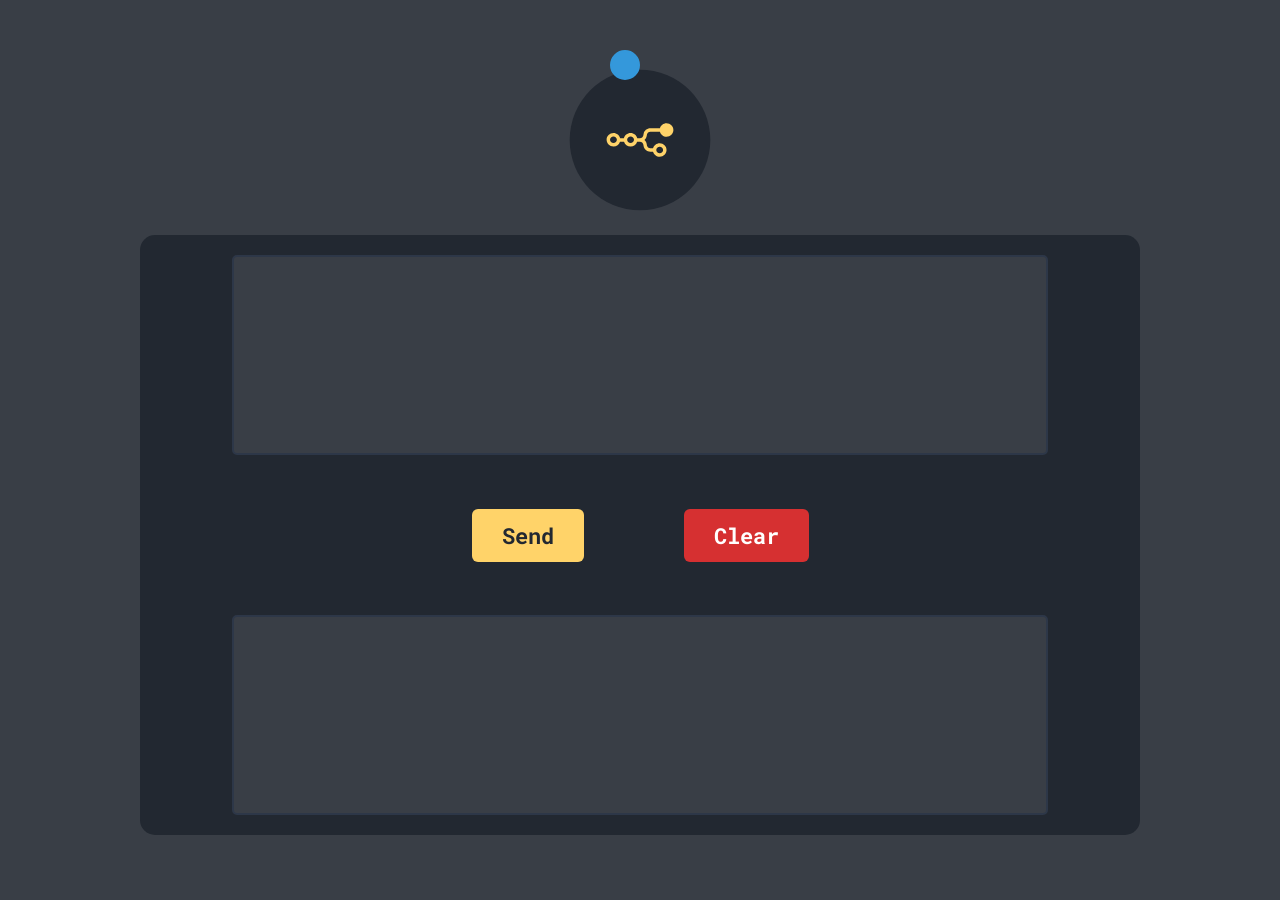
==== frontend/index.html @ 5e947138 "First commit: AI Prompt App layout and styling" ====
<!DOCTYPE html>
<html lang="en">
<head>
    <meta charset="UTF-8">
    <meta name="viewport" content="width=device-width, initial-scale=1.0">
    <link rel="stylesheet" href="style.css">
    <link rel="preconnect" href="https://fonts.googleapis.com">
    <link rel="preconnect" href="https://fonts.gstatic.com" crossorigin>
    <link href="https://fonts.googleapis.com/css2?family=Roboto+Mono:ital,wght@0,100..700;1,100..700&display=swap" rel="stylesheet">
    <link rel="icon" type="image/svg+xml" href="assets/logo/logo.svg">
    <title>AI Prompt App</title>
</head>
<body>
    <div class="app-layout">
        <svg class="app-logo" xmlns="http://w3.org" viewBox="0 0 512 512" width="100%" height="100%">
            <circle cx="256" cy="256" r="240" fill="#222831"/>
            <g transform="matrix(9.5, 0, 0, 9.5, 142, 142)">
                <path d="M24,8.4C24,9.725 22.898,10.8 21.538,10.8C20.392,10.8 19.428,10.035 19.154,9L15.718,9C15.116,9 14.603,9.424 14.504,10.003L14.403,10.595C14.308,11.142 14.025,11.639 13.603,12C14.015,12.354 14.307,12.844 14.403,13.405L14.503,13.997C14.609,14.581 15.126,15.007 15.719,15L16.694,15C16.967,13.965 17.931,13.2 19.078,13.2C20.438,13.2 21.539,14.275 21.539,15.6C21.539,16.925 20.436,18 19.078,18C17.931,18 16.968,17.235 16.694,16.2L15.719,16.2C14.515,16.2 13.489,15.352 13.291,14.195L13.19,13.603C13.084,13.02 12.568,12.594 11.976,12.6L10.97,12.6C10.662,13.584 9.724,14.3 8.614,14.3C7.504,14.3 6.566,13.584 6.259,12.6L4.817,12.6C4.509,13.584 3.571,14.3 2.462,14.3C1.102,14.3 0,13.225 0,11.9C0,10.575 1.102,9.5 2.462,9.5C3.645,9.5 4.634,10.315 4.87,11.4L6.207,11.4C6.443,10.315 7.432,9.5 8.615,9.5C9.799,9.5 10.787,10.315 11.023,11.4L11.975,11.4C12.576,11.4 13.09,10.976 13.188,10.397L13.29,9.805C13.488,8.648 14.515,7.8 15.718,7.8L19.154,7.8C19.428,6.765 20.392,6 21.538,6C22.898,6 24,7.075 24,8.4ZM22.77,8.4C22.77,9.063 22.218,9.6 21.538,9.6C20.858,9.6 20.308,9.063 20.308,8.4C20.308,7.737 20.858,7.2 21.538,7.2C22.218,7.2 22.769,7.737 22.769,8.4L22.77,8.4ZM2.461,13.1C3.141,13.1 3.691,12.563 3.691,11.9C3.691,11.237 3.141,10.7 2.461,10.7C1.781,10.7 1.23,11.237 1.23,11.9C1.23,12.563 1.78,13.1 2.46,13.1L2.461,13.1ZM8.614,13.1C9.294,13.1 9.845,12.563 9.845,11.9C9.845,11.237 9.295,10.7 8.615,10.7C7.935,10.7 7.384,11.237 7.384,11.9C7.384,12.563 7.934,13.1 8.614,13.1ZM19.076,16.8C19.756,16.8 20.306,16.263 20.306,15.6C20.306,14.937 19.756,14.4 19.076,14.4C18.396,14.4 17.846,14.937 17.846,15.6C17.846,16.263 18.396,16.8 19.076,16.8Z" fill="#FFD369"/>
            </g>
        </svg>
        <div class="custom-cursor"></div>
        <div class="main-card">
            <textarea name="" id="input-text-box"></textarea>
            <div class="btns">
                <button onclick="send()" class="send-button">Send</button>
                <button onclick="clearText()" class="clear-button">Clear</button>
            </div>
            <textarea name="" id="respond-text-box"></textarea>
        </div>
    </div>
    <script src="script.js"></script>
</body>
</html>
---- frontend/style.css ----
* {
    margin: 0;
    padding: 0;
    box-sizing: border-box;
    font-family: "Roboto Mono", sans-serif;
    font-size: 20px;
}

body {
    background-color: #393E46;
    display: flex;
    justify-content: center;
    align-items: center;
    min-height: 100vh;
    cursor: none;
}

.app-layout {
    display: flex;
    flex-direction: column;
    align-items: center;
    gap: 20px;
    width: 100%;
}

.app-logo {
    width: 150px;
    height: 150px;
    transition: transform 0.3s ease;
}

.app-logo:hover {
    transform: rotate(15deg) scale(1.1);
}

button, 
input, 
textarea, 
a,
select {
    cursor: none !important;
}

.custom-cursor {
    width: 30px;
    height: 30px;
    border: 2px solid #3498db;
    background-color: #3498db;
    border-radius: 50%;
    position: fixed;
    transform: translate(-50%, -50%);
    pointer-events: none;
    transition: transform 0.1s ease-out;
    z-index: 99999;
}

.custom-cursor.cursor-hover {
  transform: translate(-50%, -50%) scale(1.3);
  mix-blend-mode: difference;
}

.custom-cursor.cursor-clicking {
    transform: translate(-50%, -50%) scale(0.7) !important;
    background-color: #3498db !important;
    border-color: #3498db !important;
    mix-blend-mode: normal !important;
}

.main-card {
    width: 90%;
    max-width: 1000px;
    min-height: 600px;
    padding: 20px;
    border-radius: 15px;
    background-color: #222831;
    color: #E2E8F0 !important;
    display: flex;
    flex-direction: column;
    justify-content: space-between;
    align-items: center;
    gap: 15px;
}

#input-text-box, #respond-text-box {
    resize: none;
    background-color: #393E46;
    color: #EEEEEE;
    border: 2px solid #2D3748;
    width: 85% !important;
    display: block;
    min-height: 200px;
    border-radius: 5px;
    padding: 10px;
    transition: border-color 0.2s ease, box-shadow 0.2s ease;
}

#input-text-box:focus {
    outline: none;
    border-color: #FFD369;
    box-shadow: 0 0 10px rgba(255, 211, 105, 0.2);
}

#respond-text-box:focus {
    outline: none;
    border-color: #4A5568;
}

.btns {
    display: flex;
    justify-content: center;
    gap: 100px;
}

.send-button, .clear-button {
    padding: 12px 30px;
    font-size: 22px;
    border: none;
    border-radius: 6px;
    cursor: pointer;
    font-weight: bold;
    transition: transform 0.2s cubic-bezier(0.175, 0.885, 0.32, 1.275), box-shadow 0.2s ease;
}

.send-button {
    background-color: #FFD369; 
    color: #222831;
}

.clear-button {
    background-color: #D63031; 
    color: white;
}

.send-button:hover, .clear-button:hover {
    transform: translateY(-4px) translateX(-4px);
    box-shadow: 0 6px 15px rgba(0, 0, 0, 0.4);
}

.send-button:active, .clear-button:active {
    transform: translateY(0) translateX(0);
    box-shadow: 0 2px 5px rgba(0, 0, 0, 0.2);
}

.send-button:focus, .clear-button:focus {
    outline: none;
}
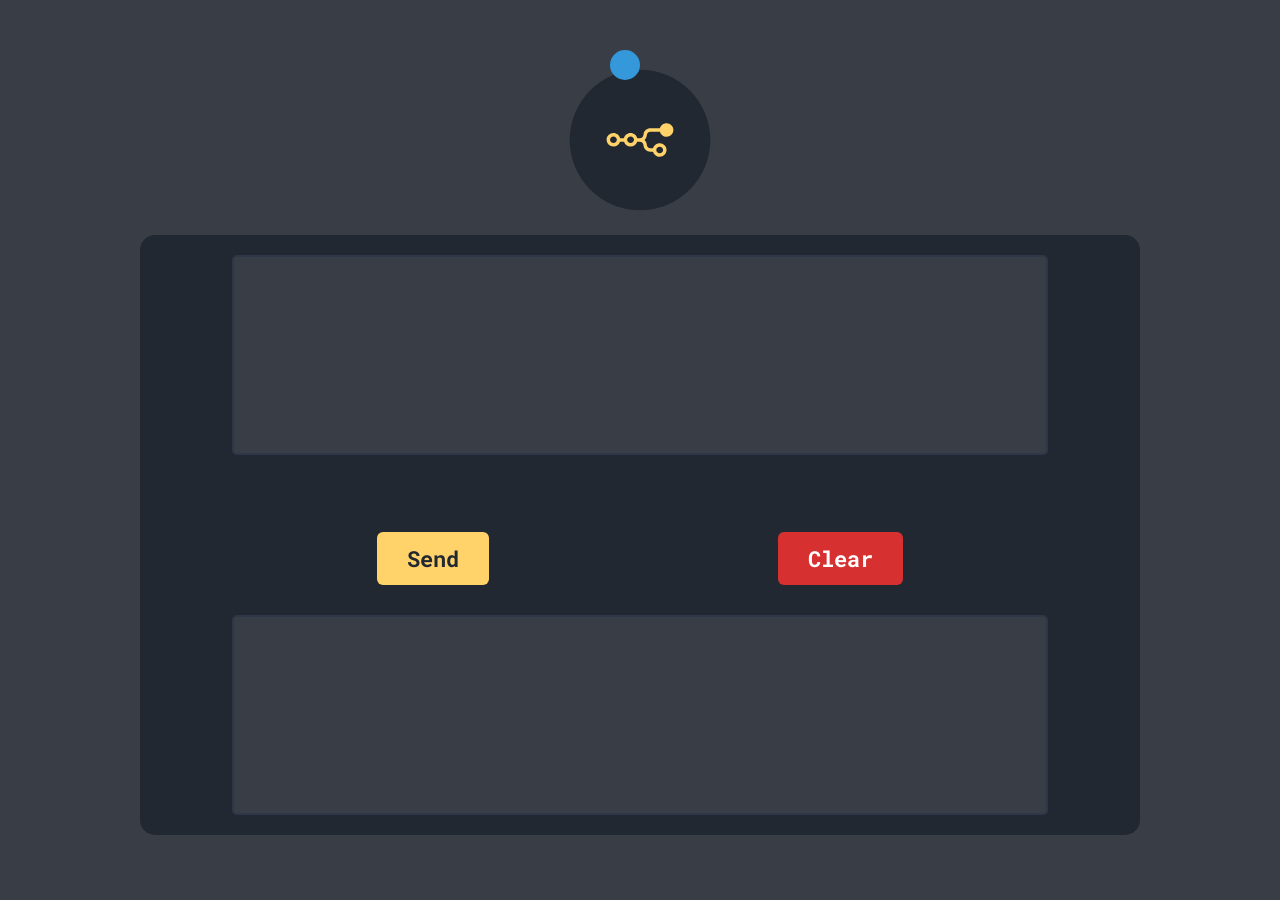
==== commit d396b270: "Bug fixes, Improvments, Loading screen, Adding API for better testing, and more!" ====
--- a/frontend/index.html
+++ b/frontend/index.html
@@ -10,6 +10,9 @@
     <link rel="icon" type="image/svg+xml" href="assets/logo/logo.svg">
     <title>AI Prompt App</title>
 </head>
+<div class="loading-container hidden">
+    <div class="spinner"></div>
+</div>
 <body>
     <div class="app-layout">
         <svg class="app-logo" xmlns="http://w3.org" viewBox="0 0 512 512" width="100%" height="100%">
@@ -20,7 +23,10 @@
         </svg>
         <div class="custom-cursor"></div>
         <div class="main-card">
-            <textarea name="" id="input-text-box"></textarea>
+            <div class="input-eara">
+                <textarea name="" id="input-text-box"></textarea>
+                <span class="error">Please enter a prompt first!</span>
+            </div>
             <div class="btns">
                 <button onclick="send()" class="send-button">Send</button>
                 <button onclick="clearText()" class="clear-button">Clear</button>
--- a/frontend/style.css
+++ b/frontend/style.css
@@ -12,7 +12,6 @@
     justify-content: center;
     align-items: center;
     min-height: 100vh;
-    cursor: none;
 }
 
 .app-layout {
@@ -33,37 +32,51 @@
     transform: rotate(15deg) scale(1.1);
 }
 
-button, 
-input, 
-textarea, 
-a,
-select {
-    cursor: none !important;
-}
-
 .custom-cursor {
-    width: 30px;
-    height: 30px;
-    border: 2px solid #3498db;
-    background-color: #3498db;
-    border-radius: 50%;
-    position: fixed;
-    transform: translate(-50%, -50%);
-    pointer-events: none;
-    transition: transform 0.1s ease-out;
-    z-index: 99999;
-}
-
-.custom-cursor.cursor-hover {
-  transform: translate(-50%, -50%) scale(1.3);
-  mix-blend-mode: difference;
-}
-
-.custom-cursor.cursor-clicking {
-    transform: translate(-50%, -50%) scale(0.7) !important;
-    background-color: #3498db !important;
-    border-color: #3498db !important;
-    mix-blend-mode: normal !important;
+    display: none;
+}
+
+@media (hover: hover) {
+    body {
+        cursor: none;
+    }
+
+    .custom-cursor {
+        display: block;
+    }
+
+    button, 
+    input, 
+    textarea, 
+    a,
+    select {
+        cursor: none !important;
+    }
+
+    .custom-cursor {
+        width: 30px;
+        height: 30px;
+        border: 2px solid #3498db;
+        background-color: #3498db;
+        border-radius: 50%;
+        position: fixed;
+        transform: translate(-50%, -50%);
+        pointer-events: none;
+        transition: transform 0.1s ease-out;
+        z-index: 99999;
+    }
+
+    .custom-cursor.cursor-hover {
+        transform: translate(-50%, -50%) scale(1.3);
+        mix-blend-mode: difference;
+    }
+
+    .custom-cursor.cursor-clicking {
+        transform: translate(-50%, -50%) scale(0.7) !important;
+        background-color: #3498db !important;
+        border-color: #3498db !important;
+        mix-blend-mode: normal !important;
+    }
 }
 
 .main-card {
@@ -81,12 +94,19 @@
     gap: 15px;
 }
 
+.input-eara {
+    width: 85% !important;
+    display: flex;
+    flex-direction: column;
+    align-items: center;
+    position: relative;
+}
+
 #input-text-box, #respond-text-box {
     resize: none;
     background-color: #393E46;
     color: #EEEEEE;
     border: 2px solid #2D3748;
-    width: 85% !important;
     display: block;
     min-height: 200px;
     border-radius: 5px;
@@ -94,6 +114,14 @@
     transition: border-color 0.2s ease, box-shadow 0.2s ease;
 }
 
+#input-text-box {
+    width: 100% !important;
+}
+
+#respond-text-box {
+    width: 85% !important;
+}
+
 #input-text-box:focus {
     outline: none;
     border-color: #FFD369;
@@ -105,10 +133,23 @@
     border-color: #4A5568;
 }
 
+.error {
+    color: #D63031;
+    visibility: hidden;
+    opacity: 0;
+    transition: visibility 0.3s, opacity 0.3s ease;
+    padding: 10px 0;
+}
+
+.error.error-show {
+    visibility: visible;
+    opacity: 1;
+}
+
 .btns {
     display: flex;
-    justify-content: center;
-    gap: 100px;
+    justify-content: space-around;
+    width: 85% !important;
 }
 
 .send-button, .clear-button {
@@ -143,4 +184,35 @@
 
 .send-button:focus, .clear-button:focus {
     outline: none;
+}
+
+.loading-container {
+    position: fixed;
+    top: 0;
+    left: 0;
+    width: 100%;
+    height: 100%;
+    background-color: rgba(57, 62, 70, 0.7);
+    display: flex;
+    justify-content: center;
+    align-items: center;
+    z-index: 9999;
+}
+
+.loading-container.hidden {
+    display: none;
+}
+
+.spinner {
+    width: 45px;
+    height: 45px;
+    border: 4px solid #2b2f34;
+    border-top: 4px solid #FFD369;
+    border-radius: 50%;
+    animation: spin 0.8s linear infinite;
+}
+
+@keyframes spin {
+    0% { transform: rotate(0deg); }
+    100% { transform: rotate(360deg); }
 }
